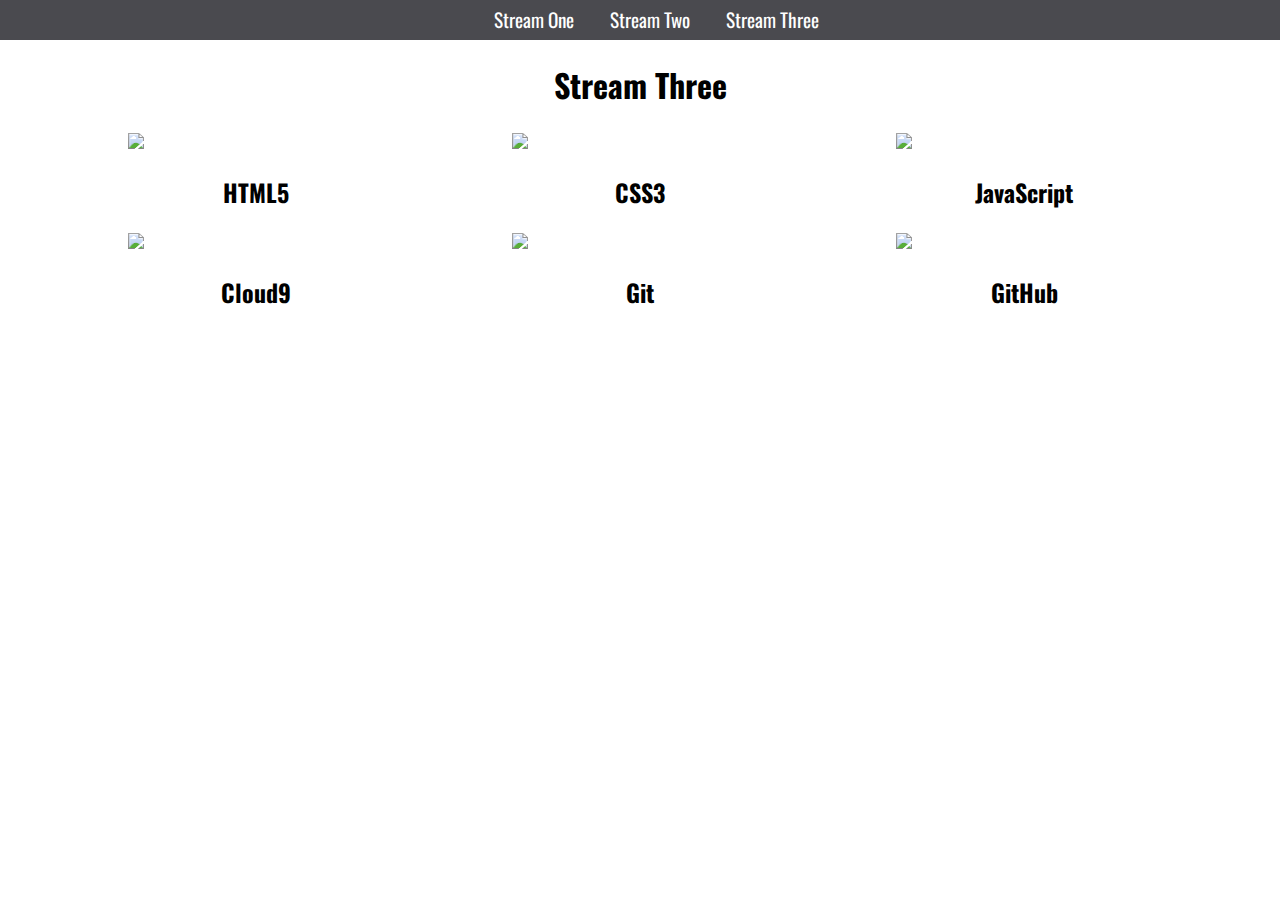
==== stream-three.html @ 4d01c2c9 "First Commit" ====
<!DOCTYPE html>
<html>
    <head>
        <title>Stream Three</title>
        <link rel="stylesheet" type="text/css" href="//fonts.googleapis.com/css?family=Oswald" />
        <link rel="stylesheet" href="CSS/style.css" type="text/css" />
    </head>
    <body>
        <nav>
            <ul>
                <li><a href="stream-one.html">Stream One</a></li>
                <li><a href="stream-two.html">Stream Two</a></li>
                <li><a href="stream-three.html">Stream Three</a></li>
            </ul>
        </nav>
        <h1>Stream Three</h1>
        <div class="card">
            <a href= "https://en.wikipedia.org/wiki/HTML5">
                <img src="https://www.proximowebdesign.ie/images/199t.jpg"></img>
                <h2>HTML5</h2>
            </a>
        </div>
        <div class="card">
            <a href= "https://en.wikipedia.org/wiki/Cascading_Style_Sheets">
                <img src="https://www.onlinedesignclub.com/wp-content/uploads/2015/12/css3.png"></img>
                <h2>CSS3</h2>
            </a>
        </div>
        <div class="card">
            <a href= "https://en.wikipedia.org/wiki/JavaScript">
                <img src="https://i2.wp.com/qinematic.com/wp-content/uploads/2016/03/js-logo.png"></img>
                <h2>JavaScript</h2>
            </a>
        </div>
        <div class="card">
            <a href= "https://en.wikipedia.org/wiki/Cloud9_IDE">
                <img src="https://fontmeme.com/images/Cloud9-logo.png"></img>
                <h2>Cloud9</h2>
            </a>
        </div>
        <div class="card">
            <a href= "https://en.wikipedia.org/wiki/Git">
                <img src="https://git-for-windows.github.io/img/git_logo.png"></img>
                <h2>Git</h2>
            </a>
        </div>
        <div class="card">
            <a href= "https://en.wikipedia.org/wiki/GitHub">
                <img src="https://pbs.twimg.com/profile_images/616309728688238592/pBeeJQDQ.png"></img>
                <h2>GitHub</h2>
            </a>
        </div>
    </body>
</html>
---- CSS/style.css ----
body{
    margin:0;
    padding:0;
    font-family: 'Oswald' , sans-serif;
}

nav ul{
    list-style: none;
    background-color: #4a4a4f;
    text-align: center;
    margin: 0;
    padding: 0;
}

nav li{
    font-size: 1.2em;
    line-height: 40px;
    height: 40px;
    display: inline-block;
    margin-left: 2.5%;
}

nav a{
    text-decoration: none;
    color: #ffffff;
    display: block;
}

nav a:hover{
    background-color: #ffffff;
    color: #4a4a4f;
}

.card{
    float: left;
    width: 20%;
    margin-left: 10%;
}

.card a{
    text-align: center;
    text-decoration: none;
    color: black;
}

img{
    width: 100%;
}

h1{
    text-align: center
}
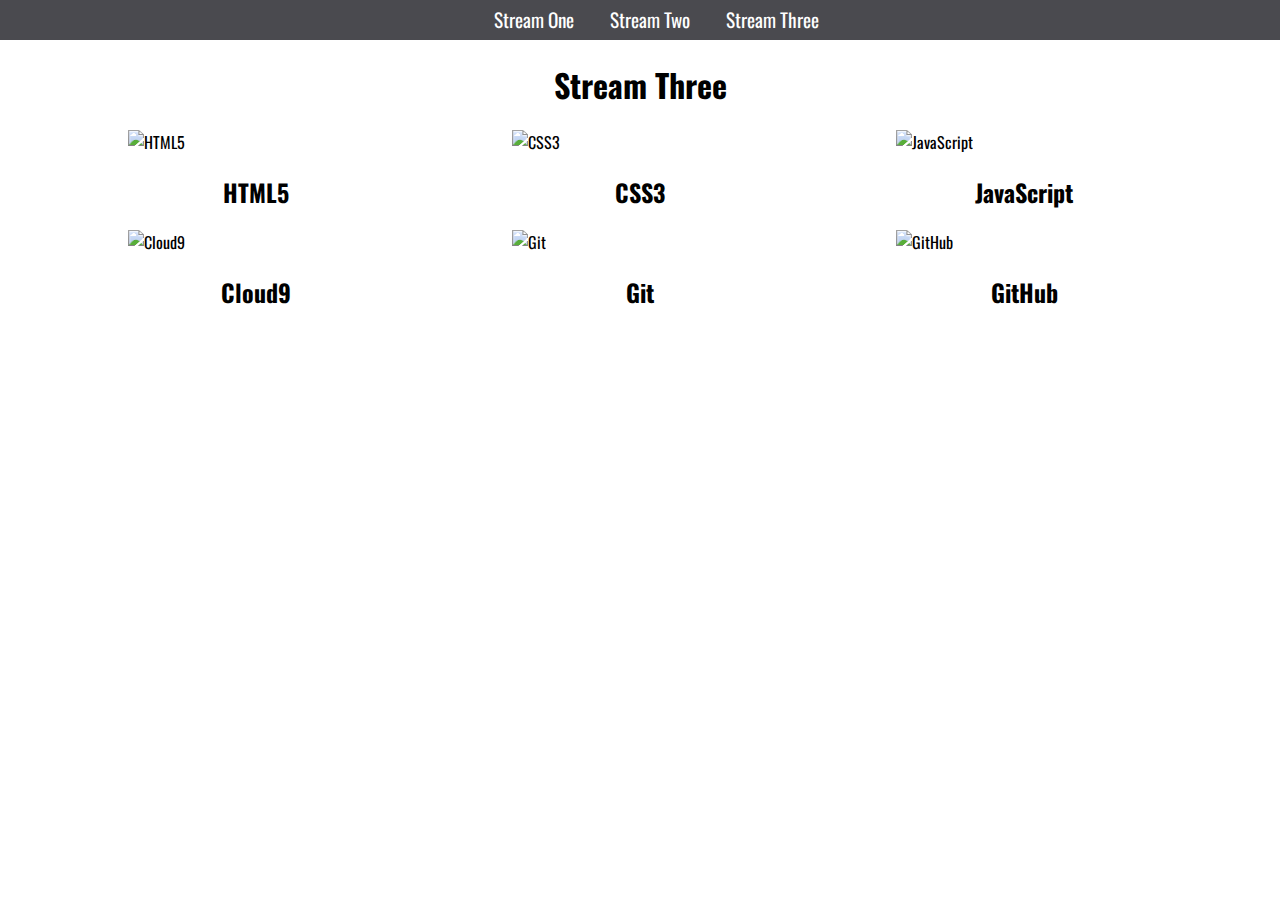
==== commit ad31da87: "Validated Code with W3 Validator" ====
--- a/stream-three.html
+++ b/stream-three.html
@@ -8,7 +8,7 @@
     <body>
         <nav>
             <ul>
-                <li><a href="stream-one.html">Stream One</a></li>
+                <li><a href="index.html">Stream One</a></li>
                 <li><a href="stream-two.html">Stream Two</a></li>
                 <li><a href="stream-three.html">Stream Three</a></li>
             </ul>
@@ -16,37 +16,37 @@
         <h1>Stream Three</h1>
         <div class="card">
             <a href= "https://en.wikipedia.org/wiki/HTML5">
-                <img src="https://www.proximowebdesign.ie/images/199t.jpg"></img>
+                <img src="https://www.proximowebdesign.ie/images/199t.jpg" alt= "HTML5" />
                 <h2>HTML5</h2>
             </a>
         </div>
         <div class="card">
             <a href= "https://en.wikipedia.org/wiki/Cascading_Style_Sheets">
-                <img src="https://www.onlinedesignclub.com/wp-content/uploads/2015/12/css3.png"></img>
+                <img src="https://www.onlinedesignclub.com/wp-content/uploads/2015/12/css3.png" alt= "CSS3" />
                 <h2>CSS3</h2>
             </a>
         </div>
         <div class="card">
             <a href= "https://en.wikipedia.org/wiki/JavaScript">
-                <img src="https://i2.wp.com/qinematic.com/wp-content/uploads/2016/03/js-logo.png"></img>
+                <img src="https://i2.wp.com/qinematic.com/wp-content/uploads/2016/03/js-logo.png" alt= "JavaScript" />
                 <h2>JavaScript</h2>
             </a>
         </div>
         <div class="card">
             <a href= "https://en.wikipedia.org/wiki/Cloud9_IDE">
-                <img src="https://fontmeme.com/images/Cloud9-logo.png"></img>
+                <img src="https://fontmeme.com/images/Cloud9-logo.png" alt= "Cloud9" />
                 <h2>Cloud9</h2>
             </a>
         </div>
         <div class="card">
             <a href= "https://en.wikipedia.org/wiki/Git">
-                <img src="https://git-for-windows.github.io/img/git_logo.png"></img>
+                <img src="https://git-for-windows.github.io/img/git_logo.png" alt= "Git" />
                 <h2>Git</h2>
             </a>
         </div>
         <div class="card">
             <a href= "https://en.wikipedia.org/wiki/GitHub">
-                <img src="https://pbs.twimg.com/profile_images/616309728688238592/pBeeJQDQ.png"></img>
+                <img src="https://pbs.twimg.com/profile_images/616309728688238592/pBeeJQDQ.png" alt= "GitHub" />
                 <h2>GitHub</h2>
             </a>
         </div>
